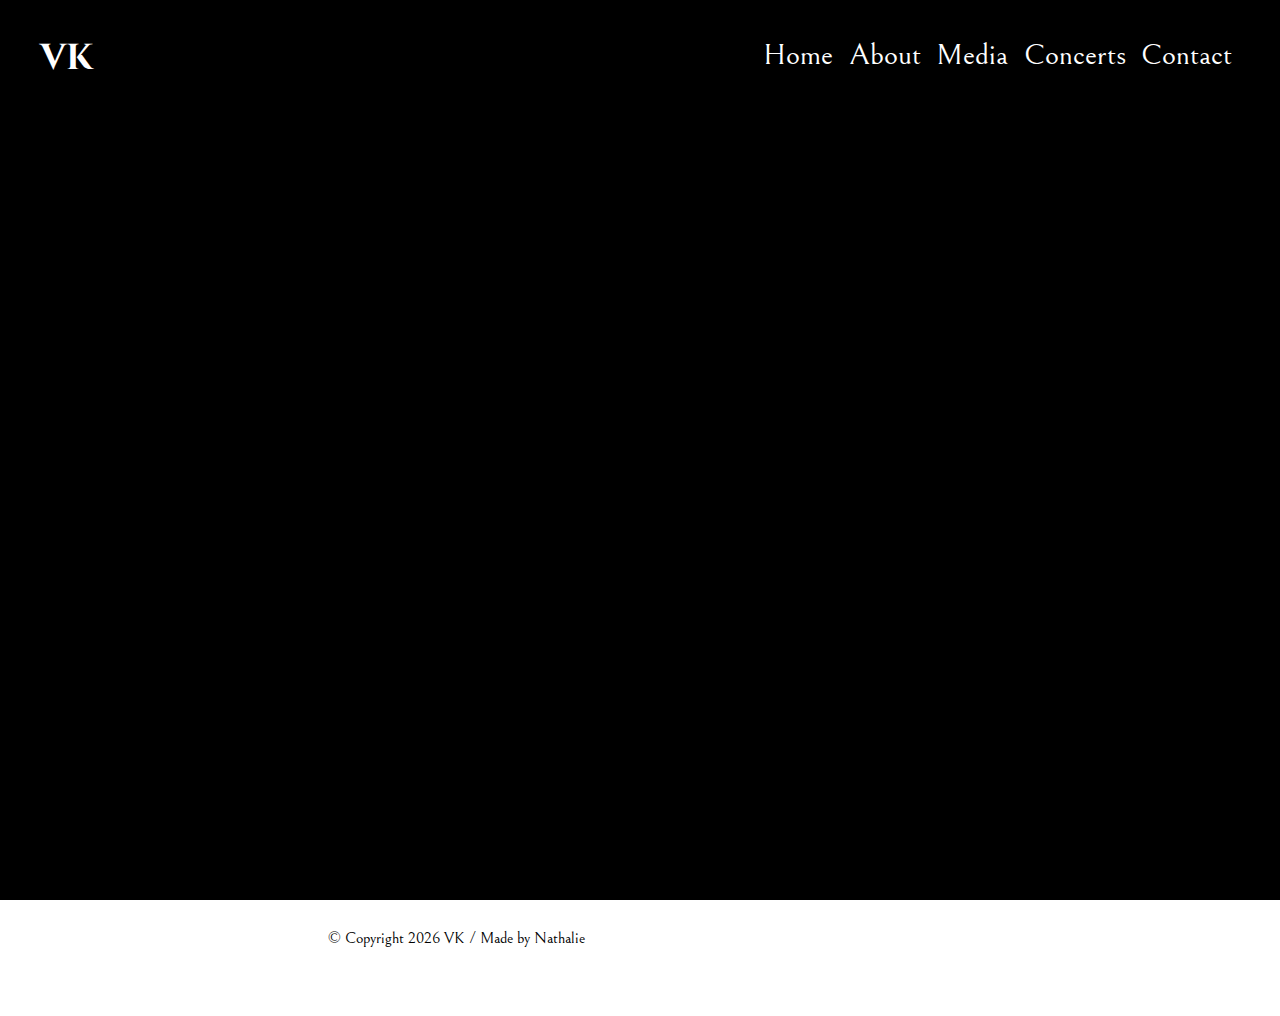
==== index.html @ 625d1861 "Initial commit" ====
<!DOCTYPE html>
<html lang="en">

<head>
  <meta charset="UTF-8">
  <meta http-equiv="X-UA-Compatible" content="IE=edge">
  <meta name="description" content="Personal website of a pianist Virna Kljaković.">
  <meta name="keywords" content="piano, pianist, Virna Kljaković, concerts, classic music, piano lessons">
  <meta name="author" content="Nathalie">
  <meta name="viewport" content="width=device-width, initial-scale=1.0">
  <title>Virna Kljaković - pianist - home</title>
  <link rel="stylesheet" href="https://use.fontawesome.com/releases/v5.15.4/css/all.css"
    integrity="sha384-DyZ88mC6Up2uqS4h/KRgHuoeGwBcD4Ng9SiP4dIRy0EXTlnuz47vAwmeGwVChigm" crossorigin="anonymous">
  <link rel="stylesheet" href="./style.css">
</head>

<body>
  <section class="hero">
    <header>
      <nav>
        <a class="a-white" href="./index.html">
          <div class="logo logo-white">VK</div>
        </a>
        <ul id="nav-list">
          <a class="a-white" href="./index.html"></a>
          <li class="li-white">Home</li>
          <a class="a-white" href="./about.html">
            <li class="li-white">About</li>
          </a>
          <a class="a-white" href="./media.html">
            <li class="li-white">Media</li>
          </a>
          <a class="a-white" href="./concerts.html">
            <li class="li-white">Concerts</li>
          </a>
          <a class="a-white" href="./contact.html">
            <li class="li-white">Contact</li>
          </a>
        </ul>
        <button class="hamburger" id="hamburger">
          <i class="fas fa-bars"></i>
        </button>
      </nav>
    </header>

    <div class="hero-area">
      <div class="hero-text">
        <h1>VIRNA KLJAKOVIĆ</h1>
        <h2>pianist</h2>
      </div>
    </div>
  </section>

  <footer>

    <div class="brands-and-copyright">

      <div class="brands">
        <a class="brand-youtube" target="_blank" href="https://www.youtube.com/channel/UCwtOBho50qxd8TePWZvfzww"><i
            class="fab fa-youtube"></i></a>
        <a class="brand-facebook" target="_blank" href="https://www.facebook.com/virna.kljakovic"><i
            class="fab fa-facebook brand-facebook"></i></a>
        <a class="brand-email" target="_blank" href="mailto:virna.kljakovic@gmail.com"><i
            class="far fa-envelope"></i></a>
      </div>

      <h3 class="copyright">© Copyright
        <span data-year></span> VK / Made by Nathalie
      </h3>
    </div>

  </footer>

  <script src="./js/scripts.js"></script>

</body>

</html>
---- style.css ----
@charset "UTF-8";
/* http://meyerweb.com/eric/tools/css/reset/ 
   v2.0 | 20110126
   License: none (public domain)
*/
@import url("https://fonts.googleapis.com/css2?family=Amiri:ital,wght@0,400;0,700;1,400;1,700&family=Bellefair&family=Cinzel:wght@400;700;900&family=Finger+Paint&display=swap");
html, body, div, span, applet, object, iframe,
h1, h2, h3, h4, h5, h6, p, blockquote, pre,
a, abbr, acronym, address, big, cite, code,
del, dfn, em, img, ins, kbd, q, s, samp,
small, strike, strong, sub, sup, tt, var,
b, u, i, center,
dl, dt, dd, ol, ul, li,
fieldset, form, label, legend,
table, caption, tbody, tfoot, thead, tr, th, td,
article, aside, canvas, details, embed,
figure, figcaption, footer, header, hgroup,
menu, nav, output, ruby, section, summary,
time, mark, audio, video {
  margin: 0;
  padding: 0;
  border: 0;
  font-size: 100%;
  font: inherit;
  vertical-align: baseline;
}

/* HTML5 display-role reset for older browsers */
article, aside, details, figcaption, figure,
footer, header, hgroup, menu, nav, section {
  display: block;
}

body {
  line-height: 1;
}

ol, ul {
  list-style: none;
}

blockquote, q {
  quotes: none;
}

blockquote:before, blockquote:after,
q:before, q:after {
  content: '';
  content: none;
}

table {
  border-collapse: collapse;
  border-spacing: 0;
}

*, *::before, *::after {
  -webkit-box-sizing: border-box;
          box-sizing: border-box;
  margin: 0;
  padding: 0;
}

@-webkit-keyframes header-animation {
  from {
    -webkit-transform: translateX(200px);
            transform: translateX(200px);
    opacity: 0;
  }
  to {
    -webkit-transform: translateX(0px);
            transform: translateX(0px);
    opacity: 1;
  }
}

@keyframes header-animation {
  from {
    -webkit-transform: translateX(200px);
            transform: translateX(200px);
    opacity: 0;
  }
  to {
    -webkit-transform: translateX(0px);
            transform: translateX(0px);
    opacity: 1;
  }
}

html {
  font-size: 16px;
  /* While em is relative to the font-size of its direct or nearest parent, rem is only relative to the html (root) font-size. 1 rem = 16px */
}

/* HOME page */
.hero {
  height: 100vh;
  width: auto;
  background-color: black;
  color: white;
  font-size: 2.5rem;
  background-image: url(./images/Home-image.jpg);
  background-repeat: no-repeat;
  background-position: 50% 0%;
  background-attachment: scroll;
  background-size: cover;
}

.logo {
  margin: 2.5rem;
  font-family: "Cinzel", serif;
  font-size: 2.25rem;
  font-weight: 700;
  cursor: pointer;
}

.logo-white:hover {
  color: black;
}

.hero-area {
  display: -webkit-box;
  display: -ms-flexbox;
  display: flex;
  -webkit-box-orient: vertical;
  -webkit-box-direction: normal;
      -ms-flex-direction: column;
          flex-direction: column;
  height: 100%;
  -webkit-box-pack: right;
      -ms-flex-pack: right;
          justify-content: right;
}

.hero-text {
  -webkit-animation: header-animation 1s ease-in-out 1.5s 1 normal forwards;
          animation: header-animation 1s ease-in-out 1.5s 1 normal forwards;
  opacity: 0;
  text-align: left;
  margin-left: 60%;
  margin-top: 13%;
  width: 30%;
  color: #dfd9d7;
  font-family: "Amiri", serif;
  font-weight: normal;
}

h1 {
  font-size: 4.3125rem;
  margin-bottom: 25px;
}

h2 {
  font-size: 2rem;
}

footer {
  margin-top: 30px;
  margin-bottom: 30px;
  background-color: white;
  width: 100%;
}

.brands {
  display: -webkit-box;
  display: -ms-flexbox;
  display: flex;
  -ms-flex-wrap: wrap;
      flex-wrap: wrap;
  -webkit-box-pack: center;
      -ms-flex-pack: center;
          justify-content: center;
  gap: 20px;
}

.brand-youtube, .brand-facebook, .brand-email {
  -ms-flex-item-align: center;
      -ms-grid-row-align: center;
      align-self: center;
  font-size: 2.25rem;
}

.brand-youtube:hover, .brand-facebook:hover, .brand-email:hover {
  -webkit-transition: ease-in-out 0.5s;
  transition: ease-in-out 0.5s;
  -webkit-transform: scale(1.2, 1.2);
          transform: scale(1.2, 1.2);
}

.brand-youtube:hover {
  color: #c4302b;
}

.brand-facebook:hover {
  color: #3b5998;
}

.brand-email:hover {
  color: #666564;
}

.brands-and-copyright {
  display: -webkit-box;
  display: -ms-flexbox;
  display: flex;
  -webkit-box-orient: horizontal;
  -webkit-box-direction: reverse;
      -ms-flex-flow: row-reverse wrap;
          flex-flow: row-reverse wrap;
  -webkit-box-pack: space-evenly;
      -ms-flex-pack: space-evenly;
          justify-content: space-evenly;
}

.copyright {
  -ms-flex-item-align: center;
      -ms-grid-row-align: center;
      align-self: center;
  font-family: 'Bellefair', serif;
  font-size: 1rem;
}

nav {
  display: -webkit-box;
  display: -ms-flexbox;
  display: flex;
  -webkit-box-pack: justify;
      -ms-flex-pack: justify;
          justify-content: space-between;
}

ul {
  display: -webkit-box;
  display: -ms-flexbox;
  display: flex;
  -ms-flex-wrap: nowrap;
      flex-wrap: nowrap;
  list-style-type: none;
  width: 500px;
  -ms-flex-pack: distribute;
      justify-content: space-around;
  font-size: 1.875rem;
  margin: 40px;
}

ul.show {
  display: block;
}

li {
  text-decoration: none;
  font-family: 'Bellefair', serif;
  cursor: pointer;
}

a {
  text-decoration: none;
  color: black;
}

.a-white {
  color: white;
}

.a-black:hover {
  color: grey;
}

.li-white:hover {
  color: black;
}

.hamburger {
  display: none;
}

.hamburger:focus {
  outline: 0;
}

/* ABOUT page */
.logo-black:hover {
  color: grey;
}

.hero-about {
  width: 100vw;
  height: auto;
  background-color: white;
  color: black;
  font-size: 2.5rem;
}

.about-section {
  display: -webkit-box;
  display: -ms-flexbox;
  display: flex;
  -webkit-box-orient: vertical;
  -webkit-box-direction: normal;
      -ms-flex-flow: column nowrap;
          flex-flow: column nowrap;
  -webkit-box-pack: center;
      -ms-flex-pack: center;
          justify-content: center;
  -webkit-box-align: center;
      -ms-flex-align: center;
          align-items: center;
  height: 100%;
  width: auto;
  margin: 0px 300px 0px 300px;
}

.about-image {
  max-width: 100%;
  height: auto;
  margin: 0px 0px 30px 0px;
  padding: 0px;
}

.about-text {
  line-height: 23.5px;
  text-align: justify;
  color: black;
}

.page-header-text {
  text-align: left;
  margin-bottom: 30px;
  font-family: "Bellefair", serif;
  font-size: 2.25rem;
  color: black;
}

.bio-text {
  font-family: "Times New Roman", Times, serif;
  font-style: normal;
  font-size: 1.1875rem;
}

#slider {
  position: relative;
  width: 40%;
  height: 30vw;
  margin: 50px auto;
  -webkit-perspective: 1400px;
          perspective: 1400px;
  -webkit-transform-style: preserve-3d;
          transform-style: preserve-3d;
}

input[type=radio] {
  display: inline;
  position: relative;
  top: -10%;
  left: 40%;
  width: 18px;
  height: 18px;
  margin: 0 15px 0 0;
  opacity: 0.4;
  -webkit-transform: translateX(-83px);
          transform: translateX(-83px);
  cursor: pointer;
  padding-bottom: 50px;
}

input[type=radio]:checked {
  opacity: 1;
}

#slider label {
  position: absolute;
  width: 100%;
  height: 100%;
  left: 0;
  top: 0;
  cursor: pointer;
  display: -webkit-box;
  display: -ms-flexbox;
  display: flex;
  -webkit-box-align: center;
      -ms-flex-align: center;
          align-items: center;
  -webkit-box-pack: center;
      -ms-flex-pack: center;
          justify-content: center;
  -webkit-transition: -webkit-transform 400ms ease;
  transition: -webkit-transform 400ms ease;
  transition: transform 400ms ease;
  transition: transform 400ms ease, -webkit-transform 400ms ease;
}

iframe {
  width: 75%;
  height: 70%;
  border-radius: 5px;
}

#slide1 {
  background: #dfd9d7;
  border-radius: 5px;
}

#slide2 {
  background: #19397c;
  border-radius: 5px;
}

#slide3 {
  background: #dfd9d7;
  border-radius: 5px;
}

#slide4 {
  background: #19397c;
  border-radius: 5px;
}

#slide5 {
  background: #dfd9d7;
  border-radius: 5px;
}

#slide6 {
  background: #19397c;
  border-radius: 5px;
}

#slide7 {
  background: #dfd9d7;
  border-radius: 5px;
}

#slide8 {
  background: #19397c;
  border-radius: 5px;
}

/* Slider Functionality */
/* Next Slide */
#s1:checked ~ #slide2, #s2:checked ~ #slide3, #s3:checked ~ #slide4, #s4:checked ~ #slide5, #s5:checked ~ #slide6, #s6:checked ~ #slide7, #s7:checked ~ #slide8, #s8:checked ~ #slide1 {
  -webkit-box-shadow: 0 6px 10px rgba(0, 0, 0, 0.3), 0 2px 2px rgba(0, 0, 0, 0.2);
          box-shadow: 0 6px 10px rgba(0, 0, 0, 0.3), 0 2px 2px rgba(0, 0, 0, 0.2);
  -webkit-transform: translate3d(15%, 0, -100px);
          transform: translate3d(15%, 0, -100px);
}

/* Next to Next Slide */
#s1:checked ~ #slide3, #s2:checked ~ #slide4, #s3:checked ~ #slide5, #s4:checked ~ #slide6, #s5:checked ~ #slide7, #s6:checked ~ #slide8, #s7:checked ~ #slide1, #s8:checked ~ #slide2 {
  -webkit-box-shadow: 0 1px 4px rgba(0, 0, 0, 0.4);
          box-shadow: 0 1px 4px rgba(0, 0, 0, 0.4);
  -webkit-transform: translate3d(30%, 0, -250px);
          transform: translate3d(30%, 0, -250px);
}

/* Next to Next to Next Slide */
#s1:checked ~ #slide4, #s2:checked ~ #slide5, #s3:checked ~ #slide6, #s4:checked ~ #slide7, #s5:checked ~ #slide8, #s6:checked ~ #slide1, #s7:checked ~ #slide2, #s8:checked ~ #slide3 {
  -webkit-box-shadow: 0 1px 4px rgba(0, 0, 0, 0.4);
          box-shadow: 0 1px 4px rgba(0, 0, 0, 0.4);
  -webkit-transform: translate3d(45%, 0, -400px);
          transform: translate3d(45%, 0, -400px);
}

/* Next to Next to Next to Next Slide */
#s1:checked ~ #slide5, #s2:checked ~ #slide6, #s3:checked ~ #slide7, #s4:checked ~ #slide8, #s5:checked ~ #slide1, #s6:checked ~ #slide2, #s7:checked ~ #slide3, #s8:checked ~ #slide4 {
  -webkit-box-shadow: 0 1px 4px rgba(0, 0, 0, 0.4);
          box-shadow: 0 1px 4px rgba(0, 0, 0, 0.4);
  -webkit-transform: translate3d(60%, 0, -750px);
          transform: translate3d(60%, 0, -750px);
  /* hidden; if not we would have 4 on one side instead of 3 */
}

/* Active Slide */
#s1:checked ~ #slide1, #s2:checked ~ #slide2, #s3:checked ~ #slide3, #s4:checked ~ #slide4, #s5:checked ~ #slide5, #s6:checked ~ #slide6, #s7:checked ~ #slide7, #s8:checked ~ #slide8 {
  -webkit-box-shadow: 0 13px 26px rgba(0, 0, 0, 0.3), 0 12px 6px rgba(0, 0, 0, 0.2);
          box-shadow: 0 13px 26px rgba(0, 0, 0, 0.3), 0 12px 6px rgba(0, 0, 0, 0.2);
  -webkit-transform: translate3d(0%, 0, 0px);
          transform: translate3d(0%, 0, 0px);
}

/* Previous to Previous to Previous to Previous Slide - if additions */
/* #s1:checked ~ #slide5, #s2:checked ~ #slide6, #s3:checked ~ #slide7, #s4:checked ~ #slide8, #s5:checked ~ #slide1, #s6:checked ~ #slide2, #s7:checked ~ #slide3, #s8:checked ~ #slide4  {
  box-shadow: 0 1px 4px rgba(0,0,0, 0.4);
  transform: translate3d(-60%, 0, -550px);
} */
/* Previous to Previous to Previous Slide */
#s1:checked ~ #slide6, #s2:checked ~ #slide7, #s3:checked ~ #slide8, #s4:checked ~ #slide1, #s5:checked ~ #slide2, #s6:checked ~ #slide3, #s7:checked ~ #slide4, #s8:checked ~ #slide5 {
  -webkit-box-shadow: 0 2px 4px rgba(0, 0, 0, 0.4);
          box-shadow: 0 2px 4px rgba(0, 0, 0, 0.4);
  -webkit-transform: translate3d(-45%, 0, -400px);
          transform: translate3d(-45%, 0, -400px);
}

/* Previous to Previous Slide */
#s1:checked ~ #slide7, #s2:checked ~ #slide8, #s3:checked ~ #slide1, #s4:checked ~ #slide2, #s5:checked ~ #slide3, #s6:checked ~ #slide4, #s7:checked ~ #slide5, #s8:checked ~ #slide6 {
  -webkit-box-shadow: 0 1px 4px rgba(0, 0, 0, 0.4);
          box-shadow: 0 1px 4px rgba(0, 0, 0, 0.4);
  -webkit-transform: translate3d(-30%, 0, -250px);
          transform: translate3d(-30%, 0, -250px);
}

/* Previous Slide */
#s1:checked ~ #slide8, #s2:checked ~ #slide1, #s3:checked ~ #slide2, #s4:checked ~ #slide3, #s5:checked ~ #slide4, #s6:checked ~ #slide5, #s7:checked ~ #slide6, #s8:checked ~ #slide7 {
  -webkit-box-shadow: 0 6px 10px rgba(0, 0, 0, 0.3), 0 2px 2px rgba(0, 0, 0, 0.2);
          box-shadow: 0 6px 10px rgba(0, 0, 0, 0.3), 0 2px 2px rgba(0, 0, 0, 0.2);
  -webkit-transform: translate3d(-15%, 0, -100px);
          transform: translate3d(-15%, 0, -100px);
}

/* CONCERTS page */
.hero-concerts {
  height: 100%;
  width: auto;
  background-image: url(./images/About-image-2.jpg);
  background-repeat: no-repeat;
  background-position: 50% 50%;
  background-attachment: scroll;
  background-size: cover;
  background-color: black;
  color: white;
}

.concerts-section {
  padding-left: 40px;
  padding-right: 60px;
}

.upcoming-concerts-header {
  text-align: left;
  font-family: "Bellefair", serif;
  font-size: 2rem;
  color: white;
  text-align: right;
}

.concerts-container {
  display: -webkit-box;
  display: -ms-flexbox;
  display: flex;
  -webkit-box-orient: vertical;
  -webkit-box-direction: normal;
      -ms-flex-flow: column wrap;
          flex-flow: column wrap;
  -webkit-box-pack: end;
      -ms-flex-pack: end;
          justify-content: flex-end;
  -webkit-box-align: end;
      -ms-flex-align: end;
          align-items: flex-end;
  text-align: left;
}

.upcoming-concerts-text {
  font-family: "Times New Roman", Times, serif;
  padding-top: 15px;
  padding-bottom: 15px;
  font-size: 1.1875rem;
  font-weight: bold;
  line-height: 1.52625rem;
  text-align: right;
}

.info-button {
  font-family: "Times New Roman", Times, serif;
  font-size: 1rem;
  font-weight: bold;
  margin-top: 15px;
  padding: 10px;
  background-color: transparent;
  color: #dfd9d7;
  border: 3px solid #dfd9d7;
  cursor: pointer;
  width: 100%;
  color: white;
  border-color: #f5a98b;
}

.info-button:hover {
  background-color: transparent;
  color: #19397c;
  color: #f5a98b;
  border-color: white;
}

/* CONTACT page */
.hero-contact {
  height: 100%;
  width: auto;
  background-image: url(./images/Contact-image.jpg);
  background-repeat: no-repeat;
  background-position: center center;
  background-attachment: scroll;
  background-size: cover;
  background-color: black;
  color: white;
}

.contact-section {
  font-family: "Times New Roman", Times, serif;
  padding-left: 80px;
  padding-right: 80px;
}

.contact-area {
  font-size: 1.1875rem;
  font-weight: bold;
  display: -webkit-box;
  display: -ms-flexbox;
  display: flex;
  -webkit-box-orient: vertical;
  -webkit-box-direction: normal;
      -ms-flex-direction: column;
          flex-direction: column;
  -ms-flex-wrap: nowrap;
      flex-wrap: nowrap;
  -webkit-box-pack: end;
      -ms-flex-pack: end;
          justify-content: flex-end;
  -webkit-box-align: end;
      -ms-flex-align: end;
          align-items: flex-end;
  padding-bottom: 5%;
  padding-right: 20%;
}

.contact-header {
  margin-bottom: 40px;
  color: #dfd9d7;
}

input {
  margin: 15px 0px 30px 0px;
  width: 300px;
  display: block;
  /* Bring each text input onto a new line */
  padding: 10px 10px 0px 0px;
  border-bottom: 3px solid #dfd9d7;
  background-color: transparent;
  border-top: 0;
  border-left: 0;
  border-right: 0;
  color: #dfd9d7;
  outline: none;
  cursor: pointer;
  font-weight: bold;
}

input:focus {
  border-bottom: 3px solid #dfd9d7;
  color: #dfd9d7;
}

input:-webkit-autofill,
input:-webkit-autofill:focus {
  -webkit-transition: background-color 600000s 0s, color 600000s 0s;
  transition: background-color 600000s 0s, color 600000s 0s;
}

.input-field.input-field--material {
  position: relative;
  padding-bottom: 10px;
}

.input-field.input-field--material label {
  position: absolute;
  top: 0;
  left: 0;
  bottom: 5;
  -webkit-transform: translateY(50%);
          transform: translateY(50%);
  color: #dfd9d7;
  -webkit-transition: font-size 0.3s ease, -webkit-transform 0.3s ease;
  transition: font-size 0.3s ease, -webkit-transform 0.3s ease;
  transition: font-size 0.3s ease, transform 0.3s ease;
  transition: font-size 0.3s ease, transform 0.3s ease, -webkit-transform 0.3s ease;
}

.input-field.input-field--material input {
  display: block;
  width: 90%;
  border-bottom: 3px solid #dfd9d7;
}

.input-field.input-field--material input::-webkit-input-placeholder {
  opacity: 0;
}

.input-field.input-field--material input:-ms-input-placeholder {
  opacity: 0;
}

.input-field.input-field--material input::-ms-input-placeholder {
  opacity: 0;
}

.input-field.input-field--material input::placeholder {
  opacity: 0;
}

.input-field.input-field--material textarea::-webkit-input-placeholder {
  opacity: 0;
}

.input-field.input-field--material textarea:-ms-input-placeholder {
  opacity: 0;
}

.input-field.input-field--material textarea::-ms-input-placeholder {
  opacity: 0;
}

.input-field.input-field--material textarea::placeholder {
  opacity: 0;
}

.input-field.input-field--material input:focus {
  border-color: #19397c;
}

.input-field.input-field--material textarea:focus {
  border-color: #19397c;
}

.input-field.input-field--material input:focus + label,
.input-field.input-field--material input:not(:placeholder-shown) + label {
  font-size: 1rem;
  -webkit-transform: translateY(-100%);
          transform: translateY(-100%);
  color: #19397c;
}

.input-field.input-field--material textarea:focus + label,
.input-field.input-field--material textarea:not(:placeholder-shown) + label {
  font-size: 1rem;
  -webkit-transform: translateY(-100%);
          transform: translateY(-100%);
  color: #19397c;
}

textarea {
  width: 90%;
  height: 15%;
  resize: vertical;
  display: block;
  /* Bring each text input onto a new line */
  padding: 10px 10px 0px 0px;
  border-bottom: 3px solid #dfd9d7;
  background-color: transparent;
  border-top: 0;
  border-left: 0;
  border-right: 0;
  color: #dfd9d7;
  outline: none;
  cursor: pointer;
  font-weight: bold;
}

textarea:focus {
  border-bottom: 3px solid #dfd9d7;
  color: #dfd9d7;
}

input, textarea {
  font-family: inherit;
  font-size: inherit;
}

.contact-button {
  font-family: "Times New Roman", Times, serif;
  font-size: 1rem;
  font-weight: bold;
  margin-top: 15px;
  padding: 10px;
  background-color: transparent;
  color: #dfd9d7;
  border: 3px solid #dfd9d7;
  cursor: pointer;
  width: 50%;
}

.contact-button:hover {
  background-color: transparent;
  color: #19397c;
}

/* media guery */
@media screen and (max-width: 688px) {
  /* vidjeti još za width da funkcionira i kad se mob okrene */
  .hero {
    height: 100%;
    width: auto;
    background-repeat: no-repeat;
    background-position: top center;
    background-attachment: scroll;
    background-size: cover;
  }
  .hero-area {
    height: 400px;
  }
  .hero-text {
    margin-left: 60%;
    margin-top: 22%;
  }
  h1 {
    font-size: 23px;
    margin-bottom: 0px;
  }
  h2 {
    font-size: 18px;
  }
  .logo {
    margin: 20px;
    font-size: 26px;
  }
  .about-section {
    -ms-flex-wrap: wrap;
        flex-wrap: wrap;
    margin: 0px 30px 0px 30px;
  }
  ul {
    display: none;
    margin: 0px;
    margin-top: 20px;
    margin-bottom: 20px;
    font-size: 22px;
  }
  ul.show {
    display: block;
  }
  nav ul li {
    display: -webkit-box;
    display: -ms-flexbox;
    display: flex;
    -webkit-box-orient: vertical;
    -webkit-box-direction: normal;
        -ms-flex-direction: column;
            flex-direction: column;
    -webkit-box-align: baseline;
        -ms-flex-align: baseline;
            align-items: baseline;
    margin-left: 60%;
  }
  .centered-li {
    margin-left: 37%;
  }
  footer {
    margin: 30px 50px 30px 50px;
    width: auto;
  }
  .brands-and-copyright {
    display: -webkit-box;
    display: -ms-flexbox;
    display: flex;
    -webkit-box-orient: vertical;
    -webkit-box-direction: normal;
        -ms-flex-flow: column wrap;
            flex-flow: column wrap;
    -webkit-box-pack: center;
        -ms-flex-pack: center;
            justify-content: center;
    -webkit-box-align: center;
        -ms-flex-align: center;
            align-items: center;
  }
  .brands {
    -webkit-box-orient: vertical;
    -webkit-box-direction: normal;
        -ms-flex-flow: column wrap;
            flex-flow: column wrap;
    -webkit-box-align: center;
        -ms-flex-align: center;
            align-items: center;
  }
  .copyright {
    font-size: 14px;
    margin-top: 30px;
    text-align: center;
  }
  .hamburger {
    display: block;
    border: 0;
    background-color: transparent;
    color: white;
    font-size: 30px;
    margin: 20px;
    -ms-flex-item-align: start;
        align-self: flex-start;
  }
  .hamburger:hover {
    color: black;
  }
  .black {
    color: black;
  }
  .black:hover {
    color: grey;
  }
  .about-image {
    margin: 0px 0px 30px 0px;
    max-width: 70%;
    height: auto;
  }
  .about-text {
    line-height: 23.5px;
    text-align: justify;
    padding: 0px 50px 0px 50px;
  }
  .page-header-text {
    margin-top: 30px;
    margin-bottom: 30px;
    font-size: 21px;
  }
  .bio-text {
    font-size: 14px;
  }
  #slider {
    width: 50%;
    height: 35vw;
    margin: 100px auto;
  }
  input[type=radio] {
    top: -20%;
    left: 55%;
    width: 12px;
    height: 12px;
    margin: 0 3px 0 0;
  }
  #slider label {
    width: 100%;
    height: 100%;
  }
  iframe {
    width: 85%;
    height: 80%;
  }
  .hero-concerts {
    background-position: 40% 50%;
  }
  .concerts-section {
    padding-right: 20px;
  }
  .upcoming-concerts-header {
    text-align: right;
    font-size: 21px;
  }
  .upcoming-concerts-text {
    text-align: right;
    font-size: 14px;
    line-height: 24px;
  }
  .hero-contact {
    background-position: 35% 10%;
  }
  .contact-section {
    padding-left: 20px;
    padding-right: 20px;
  }
  .contact-area {
    padding-right: 0%;
  }
  label p {
    font-size: 14px;
  }
  form {
    padding-left: 5%;
    width: 70%;
  }
  .contact-button {
    width: 70%;
  }
}

/* tablets */
@media only screen and (max-width: 992px) and (min-width: 689px) {
  body {
    background-color: red;
  }
  .hero {
    background-position: 90% 50%;
  }
  .hero-text {
    margin-left: 60%;
    margin-top: 25%;
  }
  h1 {
    font-size: 38px;
  }
  h2 {
    font-size: 24px;
  }
  .logo {
    margin: 20px;
    font-size: 30px;
  }
  .about-section {
    -ms-flex-wrap: wrap;
        flex-wrap: wrap;
    margin: 0px 30px 0px 30px;
  }
  ul {
    width: 450px;
    font-size: 28px;
    margin: 20px;
  }
  /* ul {
  display: none;
  margin: 0px;
  margin-top: 20px;
  margin-bottom: 20px;
  font-size: 24px;
} */
  /* ul.show {
  display: block;
}

nav ul li {
  display: flex;
  flex-direction: column;
  align-items: baseline;
  margin-left: 60%;
}

.centered-li {
  margin-left: 37%;
}


.hamburger {
  display: block;
  border: 0;
  background-color: transparent;
  color: white;
  font-size: 34px;
  margin: 20px;
  align-self: flex-start;
}

.hamburger:hover {
  color: black;
}  */
  .black {
    color: black;
  }
  .black:hover {
    color: grey;
  }
  .about-image {
    margin: 0px 0px 30px 0px;
    max-width: 70%;
    height: auto;
  }
  .about-text {
    line-height: 23.5px;
    text-align: justify;
    padding: 0px 90px 0px 90px;
  }
  .page-header-text {
    margin-top: 30px;
    margin-bottom: 30px;
    font-size: 24px;
  }
  .bio-text {
    font-size: 18px;
  }
  #slider {
    width: 60%;
    height: 45vw;
    margin: 50px auto;
  }
  #slider label {
    width: 90%;
    height: 90%;
  }
  iframe {
    width: 75%;
    height: 70%;
  }
  input[type=radio] {
    top: -10%;
    left: 40%;
    width: 16px;
    height: 16px;
    margin: 0 8px 0 0;
  }
  iframe {
    width: 70%;
    height: 60%;
  }
  .concerts-section {
    height: 100%;
    background-position: 25% 10%;
    padding-left: 20px;
    padding-right: 40px;
  }
  .upcoming-concerts-header {
    text-align: right;
    font-size: 24px;
  }
  .upcoming-concerts-text {
    text-align: right;
    font-size: 18px;
    line-height: 24px;
  }
  .contact-section {
    height: 100%;
  }
  .contact-area {
    -webkit-box-orient: horizontal;
    -webkit-box-direction: normal;
        -ms-flex-direction: row;
            flex-direction: row;
    -ms-flex-wrap: wrap;
        flex-wrap: wrap;
    -webkit-box-pack: center;
        -ms-flex-pack: center;
            justify-content: center;
    -webkit-box-align: center;
        -ms-flex-align: center;
            align-items: center;
    padding: 30px;
  }
  .contact-area {
    -webkit-box-orient: horizontal;
    -webkit-box-direction: normal;
        -ms-flex-direction: row;
            flex-direction: row;
    -ms-flex-wrap: wrap;
        flex-wrap: wrap;
    -webkit-box-pack: end;
        -ms-flex-pack: end;
            justify-content: flex-end;
    -webkit-box-align: center;
        -ms-flex-align: center;
            align-items: center;
    padding: 30px;
  }
}

/* laptops - initial css */
@media only screen and (max-width: 1312px) and (min-width: 993px) {
  body {
    background-color: white;
  }
}

/* wide screen */
@media only screen and (min-width: 1313px) {
  ul {
    width: 600px;
    font-size: 34px;
  }
  .about-section {
    margin: 0px 400px 0px 400px;
  }
  .about-image {
    max-width: 100%;
    height: auto;
    margin: 0px 0px 30px 0px;
    padding: 0px;
  }
  .concerts-section {
    padding-right: 100px;
  }
  form {
    padding: 30px;
  }
}
/*# sourceMappingURL=style.css.map */
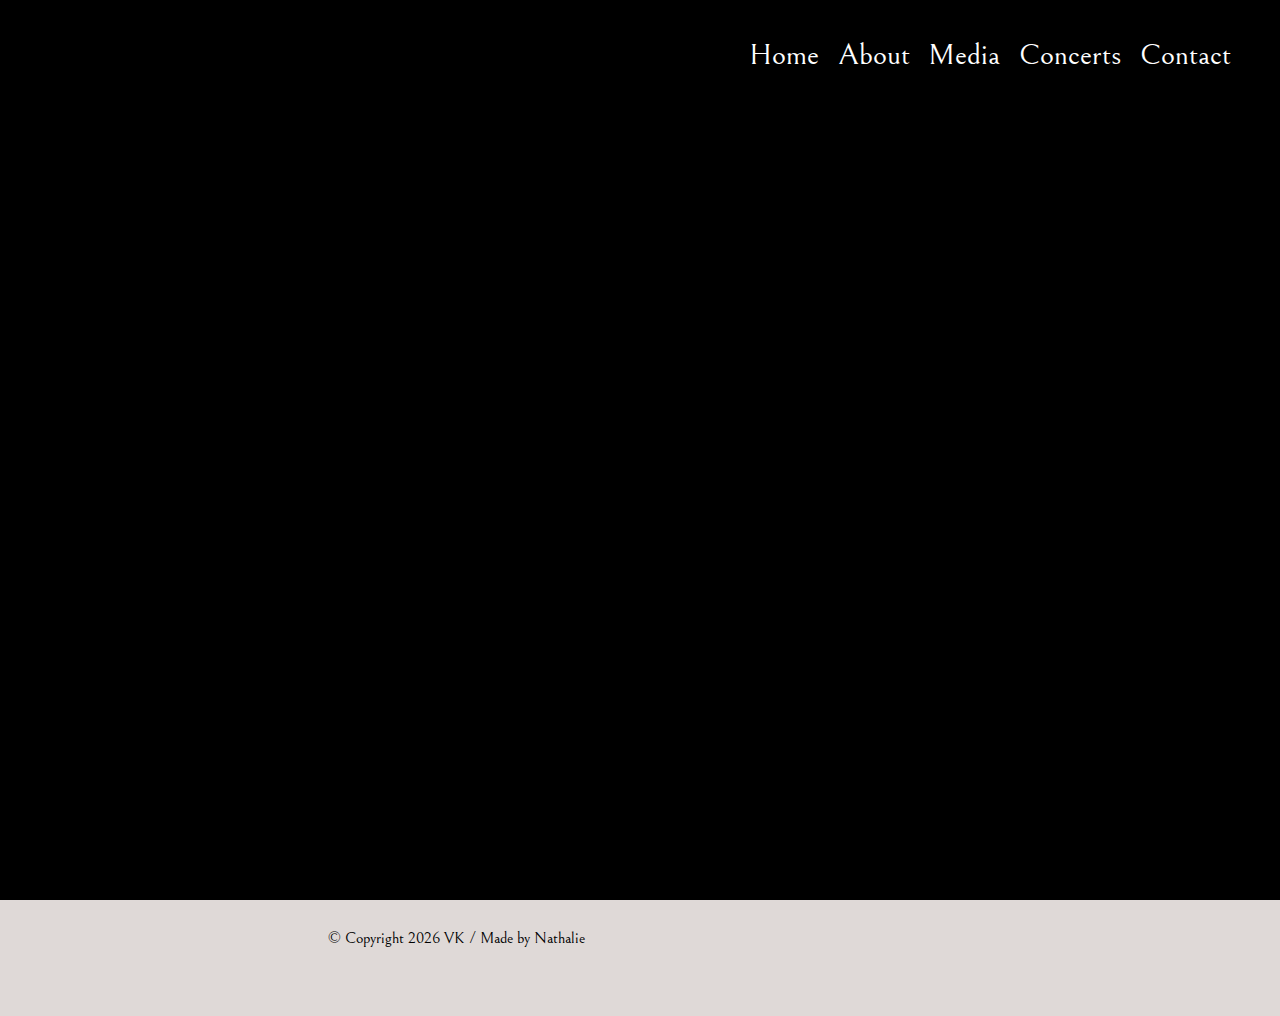
==== commit 2e9f15e2: "Major updates" ====
--- a/index.html
+++ b/index.html
@@ -22,20 +22,11 @@
           <div class="logo logo-white">VK</div>
         </a>
         <ul id="nav-list">
-          <a class="a-white" href="./index.html"></a>
-          <li class="li-white">Home</li>
-          <a class="a-white" href="./about.html">
-            <li class="li-white">About</li>
-          </a>
-          <a class="a-white" href="./media.html">
-            <li class="li-white">Media</li>
-          </a>
-          <a class="a-white" href="./concerts.html">
-            <li class="li-white">Concerts</li>
-          </a>
-          <a class="a-white" href="./contact.html">
-            <li class="li-white">Contact</li>
-          </a>
+          <li><a class="a-white" href="./index.html">Home</a></li>
+          <li><a class="a-white" href="./about.html">About</a></li>
+          <li><a class="a-white" href="./media.html">Media</a></li>
+          <li><a class="a-white" href="./concerts.html">Concerts</a></li>
+          <li><a class="a-white" href="./contact.html">Contact</a></li>
         </ul>
         <button class="hamburger" id="hamburger">
           <i class="fas fa-bars"></i>
--- a/style.css
+++ b/style.css
@@ -1,4 +1,3 @@
-@charset "UTF-8";
 /* http://meyerweb.com/eric/tools/css/reset/ 
    v2.0 | 20110126
    License: none (public domain)
@@ -92,6 +91,10 @@
   /* While em is relative to the font-size of its direct or nearest parent, rem is only relative to the html (root) font-size. 1 rem = 16px */
 }
 
+body {
+  background-color: #dfd9d7;
+}
+
 /* HOME page */
 .hero {
   height: 100vh;
@@ -100,14 +103,14 @@
   color: white;
   font-size: 2.5rem;
   background-image: url(./images/Home-image.jpg);
+  background-position: 50% 0%;
   background-repeat: no-repeat;
-  background-position: 50% 0%;
   background-attachment: scroll;
   background-size: cover;
 }
 
 .logo {
-  margin: 2.5rem;
+  margin: 40px;
   font-family: "Cinzel", serif;
   font-size: 2.25rem;
   font-weight: 700;
@@ -154,72 +157,6 @@
   font-size: 2rem;
 }
 
-footer {
-  margin-top: 30px;
-  margin-bottom: 30px;
-  background-color: white;
-  width: 100%;
-}
-
-.brands {
-  display: -webkit-box;
-  display: -ms-flexbox;
-  display: flex;
-  -ms-flex-wrap: wrap;
-      flex-wrap: wrap;
-  -webkit-box-pack: center;
-      -ms-flex-pack: center;
-          justify-content: center;
-  gap: 20px;
-}
-
-.brand-youtube, .brand-facebook, .brand-email {
-  -ms-flex-item-align: center;
-      -ms-grid-row-align: center;
-      align-self: center;
-  font-size: 2.25rem;
-}
-
-.brand-youtube:hover, .brand-facebook:hover, .brand-email:hover {
-  -webkit-transition: ease-in-out 0.5s;
-  transition: ease-in-out 0.5s;
-  -webkit-transform: scale(1.2, 1.2);
-          transform: scale(1.2, 1.2);
-}
-
-.brand-youtube:hover {
-  color: #c4302b;
-}
-
-.brand-facebook:hover {
-  color: #3b5998;
-}
-
-.brand-email:hover {
-  color: #666564;
-}
-
-.brands-and-copyright {
-  display: -webkit-box;
-  display: -ms-flexbox;
-  display: flex;
-  -webkit-box-orient: horizontal;
-  -webkit-box-direction: reverse;
-      -ms-flex-flow: row-reverse wrap;
-          flex-flow: row-reverse wrap;
-  -webkit-box-pack: space-evenly;
-      -ms-flex-pack: space-evenly;
-          justify-content: space-evenly;
-}
-
-.copyright {
-  -ms-flex-item-align: center;
-      -ms-grid-row-align: center;
-      align-self: center;
-  font-family: 'Bellefair', serif;
-  font-size: 1rem;
-}
-
 nav {
   display: -webkit-box;
   display: -ms-flexbox;
@@ -263,10 +200,10 @@
 }
 
 .a-black:hover {
-  color: grey;
-}
-
-.li-white:hover {
+  color: #f5a98b;
+}
+
+.a-white:hover {
   color: black;
 }
 
@@ -278,17 +215,90 @@
   outline: 0;
 }
 
+footer {
+  margin-top: 30px;
+  margin-bottom: 30px;
+  background-color: #dfd9d7;
+  width: 100%;
+}
+
+.brands {
+  display: -webkit-box;
+  display: -ms-flexbox;
+  display: flex;
+  -ms-flex-wrap: wrap;
+      flex-wrap: wrap;
+  -webkit-box-pack: center;
+      -ms-flex-pack: center;
+          justify-content: center;
+  gap: 20px;
+}
+
+.brand-youtube, .brand-facebook, .brand-email {
+  -ms-flex-item-align: center;
+      -ms-grid-row-align: center;
+      align-self: center;
+  font-size: 2.25rem;
+}
+
+.brand-youtube:hover, .brand-facebook:hover, .brand-email:hover {
+  -webkit-transition: ease-in-out 0.5s;
+  transition: ease-in-out 0.5s;
+  -webkit-transform: scale(1.2, 1.2);
+          transform: scale(1.2, 1.2);
+}
+
+.brand-youtube:hover {
+  color: #c4302b;
+}
+
+.brand-facebook:hover {
+  color: #3b5998;
+}
+
+.brand-email:hover {
+  color: #666564;
+}
+
+.brands-and-copyright {
+  display: -webkit-box;
+  display: -ms-flexbox;
+  display: flex;
+  -webkit-box-orient: horizontal;
+  -webkit-box-direction: reverse;
+      -ms-flex-flow: row-reverse wrap;
+          flex-flow: row-reverse wrap;
+  -webkit-box-pack: space-evenly;
+      -ms-flex-pack: space-evenly;
+          justify-content: space-evenly;
+}
+
+.copyright {
+  -ms-flex-item-align: center;
+      -ms-grid-row-align: center;
+      align-self: center;
+  font-family: 'Bellefair', serif;
+  font-size: 1rem;
+}
+
 /* ABOUT page */
 .logo-black:hover {
-  color: grey;
+  color: #f5a98b;
 }
 
 .hero-about {
-  width: 100vw;
-  height: auto;
+  height: 100%;
+  width: auto;
+  background-color: black;
+  color: white;
+  font-size: 2.5rem;
+  background-image: url(./images/pexels-ksenia-chernaya-5691697.jpg);
   background-color: white;
-  color: black;
-  font-size: 2.5rem;
+  background-position: 50% 0%;
+  background-repeat: no-repeat;
+  background-attachment: scroll;
+  background-size: cover;
+  padding-bottom: 20px;
 }
 
 .about-section {
@@ -314,11 +324,11 @@
   max-width: 100%;
   height: auto;
   margin: 0px 0px 30px 0px;
-  padding: 0px;
+  padding: 0px 30px 0px 30px;
 }
 
 .about-text {
-  line-height: 23.5px;
+  line-height: 1.46875rem;
   text-align: justify;
   color: black;
 }
@@ -337,173 +347,18 @@
   font-size: 1.1875rem;
 }
 
-#slider {
-  position: relative;
-  width: 40%;
-  height: 30vw;
-  margin: 50px auto;
-  -webkit-perspective: 1400px;
-          perspective: 1400px;
-  -webkit-transform-style: preserve-3d;
-          transform-style: preserve-3d;
-}
-
-input[type=radio] {
-  display: inline;
-  position: relative;
-  top: -10%;
-  left: 40%;
-  width: 18px;
-  height: 18px;
-  margin: 0 15px 0 0;
-  opacity: 0.4;
-  -webkit-transform: translateX(-83px);
-          transform: translateX(-83px);
-  cursor: pointer;
-  padding-bottom: 50px;
-}
-
-input[type=radio]:checked {
-  opacity: 1;
-}
-
-#slider label {
-  position: absolute;
-  width: 100%;
-  height: 100%;
-  left: 0;
-  top: 0;
-  cursor: pointer;
-  display: -webkit-box;
-  display: -ms-flexbox;
-  display: flex;
-  -webkit-box-align: center;
-      -ms-flex-align: center;
-          align-items: center;
-  -webkit-box-pack: center;
-      -ms-flex-pack: center;
-          justify-content: center;
-  -webkit-transition: -webkit-transform 400ms ease;
-  transition: -webkit-transform 400ms ease;
-  transition: transform 400ms ease;
-  transition: transform 400ms ease, -webkit-transform 400ms ease;
-}
-
-iframe {
-  width: 75%;
-  height: 70%;
-  border-radius: 5px;
-}
-
-#slide1 {
-  background: #dfd9d7;
-  border-radius: 5px;
-}
-
-#slide2 {
-  background: #19397c;
-  border-radius: 5px;
-}
-
-#slide3 {
-  background: #dfd9d7;
-  border-radius: 5px;
-}
-
-#slide4 {
-  background: #19397c;
-  border-radius: 5px;
-}
-
-#slide5 {
-  background: #dfd9d7;
-  border-radius: 5px;
-}
-
-#slide6 {
-  background: #19397c;
-  border-radius: 5px;
-}
-
-#slide7 {
-  background: #dfd9d7;
-  border-radius: 5px;
-}
-
-#slide8 {
-  background: #19397c;
-  border-radius: 5px;
-}
-
-/* Slider Functionality */
-/* Next Slide */
-#s1:checked ~ #slide2, #s2:checked ~ #slide3, #s3:checked ~ #slide4, #s4:checked ~ #slide5, #s5:checked ~ #slide6, #s6:checked ~ #slide7, #s7:checked ~ #slide8, #s8:checked ~ #slide1 {
-  -webkit-box-shadow: 0 6px 10px rgba(0, 0, 0, 0.3), 0 2px 2px rgba(0, 0, 0, 0.2);
-          box-shadow: 0 6px 10px rgba(0, 0, 0, 0.3), 0 2px 2px rgba(0, 0, 0, 0.2);
-  -webkit-transform: translate3d(15%, 0, -100px);
-          transform: translate3d(15%, 0, -100px);
-}
-
-/* Next to Next Slide */
-#s1:checked ~ #slide3, #s2:checked ~ #slide4, #s3:checked ~ #slide5, #s4:checked ~ #slide6, #s5:checked ~ #slide7, #s6:checked ~ #slide8, #s7:checked ~ #slide1, #s8:checked ~ #slide2 {
-  -webkit-box-shadow: 0 1px 4px rgba(0, 0, 0, 0.4);
-          box-shadow: 0 1px 4px rgba(0, 0, 0, 0.4);
-  -webkit-transform: translate3d(30%, 0, -250px);
-          transform: translate3d(30%, 0, -250px);
-}
-
-/* Next to Next to Next Slide */
-#s1:checked ~ #slide4, #s2:checked ~ #slide5, #s3:checked ~ #slide6, #s4:checked ~ #slide7, #s5:checked ~ #slide8, #s6:checked ~ #slide1, #s7:checked ~ #slide2, #s8:checked ~ #slide3 {
-  -webkit-box-shadow: 0 1px 4px rgba(0, 0, 0, 0.4);
-          box-shadow: 0 1px 4px rgba(0, 0, 0, 0.4);
-  -webkit-transform: translate3d(45%, 0, -400px);
-          transform: translate3d(45%, 0, -400px);
-}
-
-/* Next to Next to Next to Next Slide */
-#s1:checked ~ #slide5, #s2:checked ~ #slide6, #s3:checked ~ #slide7, #s4:checked ~ #slide8, #s5:checked ~ #slide1, #s6:checked ~ #slide2, #s7:checked ~ #slide3, #s8:checked ~ #slide4 {
-  -webkit-box-shadow: 0 1px 4px rgba(0, 0, 0, 0.4);
-          box-shadow: 0 1px 4px rgba(0, 0, 0, 0.4);
-  -webkit-transform: translate3d(60%, 0, -750px);
-          transform: translate3d(60%, 0, -750px);
-  /* hidden; if not we would have 4 on one side instead of 3 */
-}
-
-/* Active Slide */
-#s1:checked ~ #slide1, #s2:checked ~ #slide2, #s3:checked ~ #slide3, #s4:checked ~ #slide4, #s5:checked ~ #slide5, #s6:checked ~ #slide6, #s7:checked ~ #slide7, #s8:checked ~ #slide8 {
-  -webkit-box-shadow: 0 13px 26px rgba(0, 0, 0, 0.3), 0 12px 6px rgba(0, 0, 0, 0.2);
-          box-shadow: 0 13px 26px rgba(0, 0, 0, 0.3), 0 12px 6px rgba(0, 0, 0, 0.2);
-  -webkit-transform: translate3d(0%, 0, 0px);
-          transform: translate3d(0%, 0, 0px);
-}
-
-/* Previous to Previous to Previous to Previous Slide - if additions */
-/* #s1:checked ~ #slide5, #s2:checked ~ #slide6, #s3:checked ~ #slide7, #s4:checked ~ #slide8, #s5:checked ~ #slide1, #s6:checked ~ #slide2, #s7:checked ~ #slide3, #s8:checked ~ #slide4  {
-  box-shadow: 0 1px 4px rgba(0,0,0, 0.4);
-  transform: translate3d(-60%, 0, -550px);
-} */
-/* Previous to Previous to Previous Slide */
-#s1:checked ~ #slide6, #s2:checked ~ #slide7, #s3:checked ~ #slide8, #s4:checked ~ #slide1, #s5:checked ~ #slide2, #s6:checked ~ #slide3, #s7:checked ~ #slide4, #s8:checked ~ #slide5 {
-  -webkit-box-shadow: 0 2px 4px rgba(0, 0, 0, 0.4);
-          box-shadow: 0 2px 4px rgba(0, 0, 0, 0.4);
-  -webkit-transform: translate3d(-45%, 0, -400px);
-          transform: translate3d(-45%, 0, -400px);
-}
-
-/* Previous to Previous Slide */
-#s1:checked ~ #slide7, #s2:checked ~ #slide8, #s3:checked ~ #slide1, #s4:checked ~ #slide2, #s5:checked ~ #slide3, #s6:checked ~ #slide4, #s7:checked ~ #slide5, #s8:checked ~ #slide6 {
-  -webkit-box-shadow: 0 1px 4px rgba(0, 0, 0, 0.4);
-          box-shadow: 0 1px 4px rgba(0, 0, 0, 0.4);
-  -webkit-transform: translate3d(-30%, 0, -250px);
-          transform: translate3d(-30%, 0, -250px);
-}
-
-/* Previous Slide */
-#s1:checked ~ #slide8, #s2:checked ~ #slide1, #s3:checked ~ #slide2, #s4:checked ~ #slide3, #s5:checked ~ #slide4, #s6:checked ~ #slide5, #s7:checked ~ #slide6, #s8:checked ~ #slide7 {
-  -webkit-box-shadow: 0 6px 10px rgba(0, 0, 0, 0.3), 0 2px 2px rgba(0, 0, 0, 0.2);
-          box-shadow: 0 6px 10px rgba(0, 0, 0, 0.3), 0 2px 2px rgba(0, 0, 0, 0.2);
-  -webkit-transform: translate3d(-15%, 0, -100px);
-          transform: translate3d(-15%, 0, -100px);
+.hero-media {
+  height: 100vh;
+  width: auto;
+  background-color: white;
+  color: black;
+  font-size: 2.5rem;
+  background-image: url(./images/pexels-ksenia-chernaya-5691697.jpg);
+  background-position: 50% 0%;
+  background-repeat: no-repeat;
+  background-attachment: scroll;
+  background-size: cover;
+  padding-bottom: 20px;
 }
 
 /* CONCERTS page */
@@ -511,8 +366,8 @@
   height: 100%;
   width: auto;
   background-image: url(./images/About-image-2.jpg);
+  background-position: 50% 50%;
   background-repeat: no-repeat;
-  background-position: 50% 50%;
   background-attachment: scroll;
   background-size: cover;
   background-color: black;
@@ -525,11 +380,11 @@
 }
 
 .upcoming-concerts-header {
-  text-align: left;
   font-family: "Bellefair", serif;
   font-size: 2rem;
   color: white;
   text-align: right;
+  margin-top: 50px;
 }
 
 .concerts-container {
@@ -566,19 +421,16 @@
   margin-top: 15px;
   padding: 10px;
   background-color: transparent;
-  color: #dfd9d7;
-  border: 3px solid #dfd9d7;
+  color: white;
+  border: 3px solid #f5a98b;
   cursor: pointer;
   width: 100%;
-  color: white;
-  border-color: #f5a98b;
 }
 
 .info-button:hover {
   background-color: transparent;
-  color: #19397c;
   color: #f5a98b;
-  border-color: white;
+  border: 3px solid white;
 }
 
 /* CONTACT page */
@@ -586,8 +438,8 @@
   height: 100%;
   width: auto;
   background-image: url(./images/Contact-image.jpg);
+  background-position: center center;
   background-repeat: no-repeat;
-  background-position: center center;
   background-attachment: scroll;
   background-size: cover;
   background-color: black;
@@ -618,13 +470,14 @@
   -webkit-box-align: end;
       -ms-flex-align: end;
           align-items: flex-end;
+  padding-top: 5%;
   padding-bottom: 5%;
-  padding-right: 20%;
+  padding-right: 12%;
 }
 
 .contact-header {
   margin-bottom: 40px;
-  color: #dfd9d7;
+  color: white;
 }
 
 input {
@@ -633,20 +486,20 @@
   display: block;
   /* Bring each text input onto a new line */
   padding: 10px 10px 0px 0px;
-  border-bottom: 3px solid #dfd9d7;
+  border-bottom: 3px solid white;
   background-color: transparent;
   border-top: 0;
   border-left: 0;
   border-right: 0;
-  color: #dfd9d7;
+  color: white;
   outline: none;
   cursor: pointer;
   font-weight: bold;
 }
 
 input:focus {
-  border-bottom: 3px solid #dfd9d7;
-  color: #dfd9d7;
+  border-bottom: 3px solid white;
+  color: white;
 }
 
 input:-webkit-autofill,
@@ -667,7 +520,7 @@
   bottom: 5;
   -webkit-transform: translateY(50%);
           transform: translateY(50%);
-  color: #dfd9d7;
+  color: white;
   -webkit-transition: font-size 0.3s ease, -webkit-transform 0.3s ease;
   transition: font-size 0.3s ease, -webkit-transform 0.3s ease;
   transition: font-size 0.3s ease, transform 0.3s ease;
@@ -677,7 +530,8 @@
 .input-field.input-field--material input {
   display: block;
   width: 90%;
-  border-bottom: 3px solid #dfd9d7;
+  border-bottom: 3px solid white;
+  border-radius: 0%;
 }
 
 .input-field.input-field--material input::-webkit-input-placeholder {
@@ -713,11 +567,11 @@
 }
 
 .input-field.input-field--material input:focus {
-  border-color: #19397c;
+  border-color: #f5a98b;
 }
 
 .input-field.input-field--material textarea:focus {
-  border-color: #19397c;
+  border-color: #f5a98b;
 }
 
 .input-field.input-field--material input:focus + label,
@@ -725,7 +579,7 @@
   font-size: 1rem;
   -webkit-transform: translateY(-100%);
           transform: translateY(-100%);
-  color: #19397c;
+  color: #f5a98b;
 }
 
 .input-field.input-field--material textarea:focus + label,
@@ -733,7 +587,7 @@
   font-size: 1rem;
   -webkit-transform: translateY(-100%);
           transform: translateY(-100%);
-  color: #19397c;
+  color: #f5a98b;
 }
 
 textarea {
@@ -743,20 +597,28 @@
   display: block;
   /* Bring each text input onto a new line */
   padding: 10px 10px 0px 0px;
-  border-bottom: 3px solid #dfd9d7;
+  border-bottom: 3px solid white;
   background-color: transparent;
   border-top: 0;
   border-left: 0;
   border-right: 0;
-  color: #dfd9d7;
+  color: white;
   outline: none;
   cursor: pointer;
   font-weight: bold;
+  border-radius: 0;
+}
+
+textarea,
+input[type="text"],
+input[type="email"] {
+  -webkit-appearance: none;
+  border-radius: 0;
 }
 
 textarea:focus {
-  border-bottom: 3px solid #dfd9d7;
-  color: #dfd9d7;
+  border-bottom: 3px solid white;
+  color: white;
 }
 
 input, textarea {
@@ -771,57 +633,46 @@
   margin-top: 15px;
   padding: 10px;
   background-color: transparent;
-  color: #dfd9d7;
-  border: 3px solid #dfd9d7;
+  color: white;
+  border: 3px solid #f5a98b;
   cursor: pointer;
   width: 50%;
 }
 
 .contact-button:hover {
   background-color: transparent;
-  color: #19397c;
-}
-
-/* media guery */
-@media screen and (max-width: 688px) {
-  /* vidjeti još za width da funkcionira i kad se mob okrene */
+  color: #f5a98b;
+  border: 3px solid white;
+}
+
+@media only screen and (max-device-width: 812px) {
   .hero {
     height: 100%;
-    width: auto;
-    background-repeat: no-repeat;
     background-position: top center;
-    background-attachment: scroll;
-    background-size: cover;
+  }
+  .logo {
+    margin: 20px;
+    font-size: 1.625rem;
   }
   .hero-area {
     height: 400px;
   }
   .hero-text {
-    margin-left: 60%;
     margin-top: 22%;
   }
   h1 {
-    font-size: 23px;
+    font-size: 1.4375rem;
     margin-bottom: 0px;
   }
   h2 {
-    font-size: 18px;
-  }
-  .logo {
-    margin: 20px;
-    font-size: 26px;
-  }
-  .about-section {
-    -ms-flex-wrap: wrap;
-        flex-wrap: wrap;
-    margin: 0px 30px 0px 30px;
+    font-size: 1.125rem;
   }
   ul {
     display: none;
     margin: 0px;
     margin-top: 20px;
     margin-bottom: 20px;
-    font-size: 22px;
+    font-size: 1.375rem;
   }
   ul.show {
     display: block;
@@ -871,7 +722,7 @@
             align-items: center;
   }
   .copyright {
-    font-size: 14px;
+    font-size: 0.875rem;
     margin-top: 30px;
     text-align: center;
   }
@@ -880,7 +731,7 @@
     border: 0;
     background-color: transparent;
     color: white;
-    font-size: 30px;
+    font-size: 1.875rem;
     margin: 20px;
     -ms-flex-item-align: start;
         align-self: flex-start;
@@ -892,231 +743,233 @@
     color: black;
   }
   .black:hover {
-    color: grey;
-  }
-  .about-image {
-    margin: 0px 0px 30px 0px;
-    max-width: 70%;
-    height: auto;
-  }
-  .about-text {
-    line-height: 23.5px;
-    text-align: justify;
-    padding: 0px 50px 0px 50px;
-  }
-  .page-header-text {
-    margin-top: 30px;
-    margin-bottom: 30px;
-    font-size: 21px;
-  }
-  .bio-text {
-    font-size: 14px;
-  }
-  #slider {
-    width: 50%;
-    height: 35vw;
-    margin: 100px auto;
-  }
-  input[type=radio] {
-    top: -20%;
-    left: 55%;
-    width: 12px;
-    height: 12px;
-    margin: 0 3px 0 0;
-  }
-  #slider label {
-    width: 100%;
-    height: 100%;
-  }
-  iframe {
-    width: 85%;
-    height: 80%;
-  }
-  .hero-concerts {
-    background-position: 40% 50%;
-  }
-  .concerts-section {
-    padding-right: 20px;
-  }
-  .upcoming-concerts-header {
-    text-align: right;
-    font-size: 21px;
-  }
-  .upcoming-concerts-text {
-    text-align: right;
-    font-size: 14px;
-    line-height: 24px;
-  }
-  .hero-contact {
-    background-position: 35% 10%;
-  }
-  .contact-section {
-    padding-left: 20px;
-    padding-right: 20px;
-  }
-  .contact-area {
-    padding-right: 0%;
-  }
-  label p {
-    font-size: 14px;
-  }
-  form {
-    padding-left: 5%;
-    width: 70%;
-  }
-  .contact-button {
-    width: 70%;
-  }
-}
-
-/* tablets */
-@media only screen and (max-width: 992px) and (min-width: 689px) {
-  body {
-    background-color: red;
-  }
-  .hero {
-    background-position: 90% 50%;
-  }
-  .hero-text {
-    margin-left: 60%;
-    margin-top: 25%;
-  }
-  h1 {
-    font-size: 38px;
-  }
-  h2 {
-    font-size: 24px;
-  }
-  .logo {
-    margin: 20px;
-    font-size: 30px;
+    color: #f5a98b;
   }
   .about-section {
     -ms-flex-wrap: wrap;
         flex-wrap: wrap;
     margin: 0px 30px 0px 30px;
   }
-  ul {
-    width: 450px;
-    font-size: 28px;
-    margin: 20px;
-  }
-  /* ul {
-  display: none;
-  margin: 0px;
-  margin-top: 20px;
-  margin-bottom: 20px;
-  font-size: 24px;
-} */
-  /* ul.show {
-  display: block;
-}
-
-nav ul li {
-  display: flex;
-  flex-direction: column;
-  align-items: baseline;
-  margin-left: 60%;
-}
-
-.centered-li {
-  margin-left: 37%;
-}
-
-
-.hamburger {
-  display: block;
-  border: 0;
-  background-color: transparent;
-  color: white;
-  font-size: 34px;
-  margin: 20px;
-  align-self: flex-start;
-}
-
-.hamburger:hover {
-  color: black;
-}  */
-  .black {
-    color: black;
-  }
-  .black:hover {
-    color: grey;
-  }
   .about-image {
-    margin: 0px 0px 30px 0px;
     max-width: 70%;
-    height: auto;
+    padding: 0px;
   }
   .about-text {
-    line-height: 23.5px;
-    text-align: justify;
-    padding: 0px 90px 0px 90px;
+    line-height: 1.46875rem;
+    padding: 0px 50px 0px 50px;
   }
   .page-header-text {
     margin-top: 30px;
-    margin-bottom: 30px;
-    font-size: 24px;
+    font-size: 1.3125rem;
   }
   .bio-text {
-    font-size: 18px;
+    font-size: 0.875rem;
+  }
+  .hero-media {
+    height: 100%;
   }
   #slider {
-    width: 60%;
-    height: 45vw;
-    margin: 50px auto;
-  }
-  #slider label {
-    width: 90%;
-    height: 90%;
-  }
-  iframe {
-    width: 75%;
-    height: 70%;
-  }
-  input[type=radio] {
-    top: -10%;
-    left: 40%;
-    width: 16px;
-    height: 16px;
-    margin: 0 8px 0 0;
-  }
-  iframe {
-    width: 70%;
-    height: 60%;
-  }
-  .concerts-section {
-    height: 100%;
-    background-position: 25% 10%;
-    padding-left: 20px;
-    padding-right: 40px;
-  }
-  .upcoming-concerts-header {
-    text-align: right;
-    font-size: 24px;
-  }
-  .upcoming-concerts-text {
-    text-align: right;
-    font-size: 18px;
-    line-height: 24px;
-  }
-  .contact-section {
-    height: 100%;
-  }
-  .contact-area {
-    -webkit-box-orient: horizontal;
+    display: none;
+    visibility: hidden;
+  }
+  .hidden-desktop {
+    display: -webkit-box;
+    display: -ms-flexbox;
+    display: flex;
+    -webkit-box-orient: vertical;
     -webkit-box-direction: normal;
-        -ms-flex-direction: row;
-            flex-direction: row;
-    -ms-flex-wrap: wrap;
-        flex-wrap: wrap;
+        -ms-flex-flow: column wrap;
+            flex-flow: column wrap;
     -webkit-box-pack: center;
         -ms-flex-pack: center;
             justify-content: center;
     -webkit-box-align: center;
         -ms-flex-align: center;
             align-items: center;
-    padding: 30px;
+    gap: 40px;
+    margin: 50px 0px;
+  }
+  iframe {
+    width: 260px;
+    height: 200px;
+  }
+  input[type=radio] {
+    visibility: hidden;
+    display: none;
+  }
+  .hero-concerts {
+    height: 100%;
+    background-position: 40% 50%;
+  }
+  .concerts-section {
+    padding-right: 20px;
+  }
+  .upcoming-concerts-header {
+    text-align: right;
+    font-size: 1.3125rem;
+  }
+  .upcoming-concerts-text {
+    font-size: 0.875rem;
+    line-height: 1.5rem;
+  }
+  .hero-contact {
+    background-position: 35% 10%;
+  }
+  .contact-section {
+    padding-top: 80px;
+    padding-left: 20px;
+    padding-right: 20px;
+  }
+  .contact-area {
+    padding-right: 0%;
+  }
+  label p {
+    font-size: 0.875rem;
+  }
+  form {
+    padding-left: 5%;
+    width: 70%;
+  }
+  .contact-button {
+    width: 70%;
+  }
+}
+
+@media only screen and (max-width: 992px) and (min-width: 813px) {
+  .hero {
+    background-position: 70% 50%;
+  }
+  .hero-text {
+    margin-top: 30%;
+  }
+  h1 {
+    font-size: 2.375rem;
+  }
+  h2 {
+    font-size: 1.5rem;
+  }
+  .logo {
+    margin: 20px;
+    font-size: 1.875rem;
+  }
+  ul {
+    display: none;
+    margin: 0px;
+    margin-top: 20px;
+    margin-bottom: 20px;
+    font-size: 1.375rem;
+  }
+  ul.show {
+    display: block;
+  }
+  nav ul li {
+    display: -webkit-box;
+    display: -ms-flexbox;
+    display: flex;
+    -webkit-box-orient: vertical;
+    -webkit-box-direction: normal;
+        -ms-flex-direction: column;
+            flex-direction: column;
+    -webkit-box-align: baseline;
+        -ms-flex-align: baseline;
+            align-items: baseline;
+    margin-left: 60%;
+  }
+  .centered-li {
+    margin-left: 37%;
+  }
+  .hamburger {
+    display: block;
+    border: 0;
+    background-color: transparent;
+    color: white;
+    font-size: 1.875rem;
+    margin: 20px;
+    -ms-flex-item-align: start;
+        align-self: flex-start;
+  }
+  .hamburger:hover {
+    color: black;
+  }
+  .black {
+    color: black;
+  }
+  .black:hover {
+    color: #f5a98b;
+  }
+  .about-section {
+    -ms-flex-wrap: wrap;
+        flex-wrap: wrap;
+    margin: 0px 80px 0px 80px;
+  }
+  .black {
+    color: black;
+  }
+  .black:hover {
+    color: #f5a98b;
+  }
+  .about-image {
+    max-width: 70%;
+    padding: 0px;
+  }
+  .about-text {
+    padding: 0px 70px 0px 70px;
+  }
+  .page-header-text {
+    margin-top: 30px;
+    font-size: 1.5rem;
+  }
+  .bio-text {
+    font-size: 1.125rem;
+  }
+  .hero-media {
+    height: 100%;
+  }
+  #slider {
+    display: none;
+    visibility: hidden;
+  }
+  .hidden-desktop {
+    display: -webkit-box;
+    display: -ms-flexbox;
+    display: flex;
+    -webkit-box-orient: vertical;
+    -webkit-box-direction: normal;
+        -ms-flex-flow: column wrap;
+            flex-flow: column wrap;
+    -webkit-box-pack: center;
+        -ms-flex-pack: center;
+            justify-content: center;
+    -webkit-box-align: center;
+        -ms-flex-align: center;
+            align-items: center;
+    gap: 40px;
+    margin: 50px 0px;
+  }
+  iframe {
+    width: 380px;
+    height: 320px;
+  }
+  input[type=radio] {
+    visibility: hidden;
+    display: none;
+  }
+  .concerts-section {
+    height: 100%;
+    background-position: 25% 10%;
+    padding-left: 20px;
+    padding-right: 40px;
+  }
+  .upcoming-concerts-header {
+    font-size: 1.5rem;
+  }
+  .upcoming-concerts-text {
+    text-align: right;
+    font-size: 1.125rem;
+    line-height: 1.5rem;
+  }
+  .contact-section {
+    height: 100%;
   }
   .contact-area {
     -webkit-box-orient: horizontal;
@@ -1133,12 +986,167 @@
             align-items: center;
     padding: 30px;
   }
+  form {
+    padding-top: 40px;
+  }
 }
 
 /* laptops - initial css */
 @media only screen and (max-width: 1312px) and (min-width: 993px) {
   body {
-    background-color: white;
+    background-color: #dfd9d7;
+  }
+  #slider {
+    position: relative;
+    width: 40%;
+    height: 30vw;
+    margin: 50px auto;
+    -webkit-perspective: 1400px;
+            perspective: 1400px;
+    -webkit-transform-style: preserve-3d;
+            transform-style: preserve-3d;
+  }
+  input[type=radio] {
+    display: inline;
+    position: relative;
+    top: -15%;
+    left: 35%;
+    width: 18px;
+    height: 18px;
+    margin: 0 15px 0 0;
+    opacity: 0.4;
+    -webkit-transform: translateX(-83px);
+            transform: translateX(-83px);
+    cursor: pointer;
+    padding-bottom: 50px;
+  }
+  input[type=radio]:checked {
+    opacity: 1;
+  }
+  #slider label {
+    position: absolute;
+    width: 100%;
+    height: 100%;
+    left: 0;
+    top: 0;
+    cursor: pointer;
+    display: -webkit-box;
+    display: -ms-flexbox;
+    display: flex;
+    -webkit-box-align: center;
+        -ms-flex-align: center;
+            align-items: center;
+    -webkit-box-pack: center;
+        -ms-flex-pack: center;
+            justify-content: center;
+    -webkit-transition: -webkit-transform 400ms ease;
+    transition: -webkit-transform 400ms ease;
+    transition: transform 400ms ease;
+    transition: transform 400ms ease, -webkit-transform 400ms ease;
+  }
+  iframe {
+    width: 75%;
+    height: 70%;
+    border-radius: 5px;
+  }
+  #slide1 {
+    background: #dfd9d7;
+    border-radius: 5px;
+  }
+  #slide2 {
+    background: #5D94B7;
+    border-radius: 5px;
+  }
+  #slide3 {
+    background: #dfd9d7;
+    border-radius: 5px;
+  }
+  #slide4 {
+    background: #5D94B7;
+    border-radius: 5px;
+  }
+  #slide5 {
+    background: #dfd9d7;
+    border-radius: 5px;
+  }
+  #slide6 {
+    background: #5D94B7;
+    border-radius: 5px;
+  }
+  #slide7 {
+    background: #dfd9d7;
+    border-radius: 5px;
+  }
+  #slide8 {
+    background: #5D94B7;
+    border-radius: 5px;
+  }
+  /* Slider Functionality */
+  /* Next Slide */
+  #s1:checked ~ #slide2, #s2:checked ~ #slide3, #s3:checked ~ #slide4, #s4:checked ~ #slide5, #s5:checked ~ #slide6, #s6:checked ~ #slide7, #s7:checked ~ #slide8, #s8:checked ~ #slide1 {
+    -webkit-box-shadow: 0 6px 10px rgba(0, 0, 0, 0.3), 0 2px 2px rgba(0, 0, 0, 0.2);
+            box-shadow: 0 6px 10px rgba(0, 0, 0, 0.3), 0 2px 2px rgba(0, 0, 0, 0.2);
+    -webkit-transform: translate3d(15%, 0, -100px);
+            transform: translate3d(15%, 0, -100px);
+  }
+  /* Next to Next Slide */
+  #s1:checked ~ #slide3, #s2:checked ~ #slide4, #s3:checked ~ #slide5, #s4:checked ~ #slide6, #s5:checked ~ #slide7, #s6:checked ~ #slide8, #s7:checked ~ #slide1, #s8:checked ~ #slide2 {
+    -webkit-box-shadow: 0 1px 4px rgba(0, 0, 0, 0.4);
+            box-shadow: 0 1px 4px rgba(0, 0, 0, 0.4);
+    -webkit-transform: translate3d(30%, 0, -250px);
+            transform: translate3d(30%, 0, -250px);
+  }
+  /* Next to Next to Next Slide */
+  #s1:checked ~ #slide4, #s2:checked ~ #slide5, #s3:checked ~ #slide6, #s4:checked ~ #slide7, #s5:checked ~ #slide8, #s6:checked ~ #slide1, #s7:checked ~ #slide2, #s8:checked ~ #slide3 {
+    -webkit-box-shadow: 0 1px 4px rgba(0, 0, 0, 0.4);
+            box-shadow: 0 1px 4px rgba(0, 0, 0, 0.4);
+    -webkit-transform: translate3d(45%, 0, -400px);
+            transform: translate3d(45%, 0, -400px);
+  }
+  /* Next to Next to Next to Next Slide */
+  #s1:checked ~ #slide5, #s2:checked ~ #slide6, #s3:checked ~ #slide7, #s4:checked ~ #slide8, #s5:checked ~ #slide1, #s6:checked ~ #slide2, #s7:checked ~ #slide3, #s8:checked ~ #slide4 {
+    -webkit-box-shadow: 0 1px 4px rgba(0, 0, 0, 0.4);
+            box-shadow: 0 1px 4px rgba(0, 0, 0, 0.4);
+    -webkit-transform: translate3d(60%, 0, -750px);
+            transform: translate3d(60%, 0, -750px);
+    /* hidden; if not we would have 4 on one side instead of 3 */
+  }
+  /* Active Slide */
+  #s1:checked ~ #slide1, #s2:checked ~ #slide2, #s3:checked ~ #slide3, #s4:checked ~ #slide4, #s5:checked ~ #slide5, #s6:checked ~ #slide6, #s7:checked ~ #slide7, #s8:checked ~ #slide8 {
+    -webkit-box-shadow: 0 13px 26px rgba(0, 0, 0, 0.3), 0 12px 6px rgba(0, 0, 0, 0.2);
+            box-shadow: 0 13px 26px rgba(0, 0, 0, 0.3), 0 12px 6px rgba(0, 0, 0, 0.2);
+    -webkit-transform: translate3d(0%, 0, 0px);
+            transform: translate3d(0%, 0, 0px);
+  }
+  /* Previous to Previous to Previous to Previous Slide - if additions */
+  /* #s1:checked ~ #slide5, #s2:checked ~ #slide6, #s3:checked ~ #slide7, #s4:checked ~ #slide8, #s5:checked ~ #slide1, #s6:checked ~ #slide2, #s7:checked ~ #slide3, #s8:checked ~ #slide4  {
+    box-shadow: 0 1px 4px rgba(0,0,0, 0.4);
+    transform: translate3d(-60%, 0, -550px);
+  } */
+  /* Previous to Previous to Previous Slide */
+  #s1:checked ~ #slide6, #s2:checked ~ #slide7, #s3:checked ~ #slide8, #s4:checked ~ #slide1, #s5:checked ~ #slide2, #s6:checked ~ #slide3, #s7:checked ~ #slide4, #s8:checked ~ #slide5 {
+    -webkit-box-shadow: 0 2px 4px rgba(0, 0, 0, 0.4);
+            box-shadow: 0 2px 4px rgba(0, 0, 0, 0.4);
+    -webkit-transform: translate3d(-45%, 0, -400px);
+            transform: translate3d(-45%, 0, -400px);
+  }
+  /* Previous to Previous Slide */
+  #s1:checked ~ #slide7, #s2:checked ~ #slide8, #s3:checked ~ #slide1, #s4:checked ~ #slide2, #s5:checked ~ #slide3, #s6:checked ~ #slide4, #s7:checked ~ #slide5, #s8:checked ~ #slide6 {
+    -webkit-box-shadow: 0 1px 4px rgba(0, 0, 0, 0.4);
+            box-shadow: 0 1px 4px rgba(0, 0, 0, 0.4);
+    -webkit-transform: translate3d(-30%, 0, -250px);
+            transform: translate3d(-30%, 0, -250px);
+  }
+  /* Previous Slide */
+  #s1:checked ~ #slide8, #s2:checked ~ #slide1, #s3:checked ~ #slide2, #s4:checked ~ #slide3, #s5:checked ~ #slide4, #s6:checked ~ #slide5, #s7:checked ~ #slide6, #s8:checked ~ #slide7 {
+    -webkit-box-shadow: 0 6px 10px rgba(0, 0, 0, 0.3), 0 2px 2px rgba(0, 0, 0, 0.2);
+            box-shadow: 0 6px 10px rgba(0, 0, 0, 0.3), 0 2px 2px rgba(0, 0, 0, 0.2);
+    -webkit-transform: translate3d(-15%, 0, -100px);
+            transform: translate3d(-15%, 0, -100px);
+  }
+  .hidden-desktop {
+    visibility: hidden;
+    display: none;
   }
 }
 
@@ -1146,22 +1154,192 @@
 @media only screen and (min-width: 1313px) {
   ul {
     width: 600px;
-    font-size: 34px;
+    font-size: 2.125rem;
+  }
+  .page-header-text {
+    margin-top: 50px;
   }
   .about-section {
-    margin: 0px 400px 0px 400px;
+    margin: 0px 500px 0px 500px;
   }
   .about-image {
     max-width: 100%;
-    height: auto;
-    margin: 0px 0px 30px 0px;
-    padding: 0px;
+  }
+  #slider {
+    position: relative;
+    width: 40%;
+    height: 30vw;
+    margin: 100px auto;
+    -webkit-perspective: 1400px;
+            perspective: 1400px;
+    -webkit-transform-style: preserve-3d;
+            transform-style: preserve-3d;
+  }
+  input[type=radio] {
+    display: inline;
+    position: relative;
+    top: -15%;
+    left: 35%;
+    width: 18px;
+    height: 18px;
+    margin: 0 15px 0 0;
+    opacity: 0.4;
+    -webkit-transform: translateX(-83px);
+            transform: translateX(-83px);
+    cursor: pointer;
+    padding-bottom: 50px;
+  }
+  input[type=radio]:checked {
+    opacity: 1;
+  }
+  #slider label {
+    position: absolute;
+    width: 100%;
+    height: 100%;
+    left: 0;
+    top: 0;
+    cursor: pointer;
+    display: -webkit-box;
+    display: -ms-flexbox;
+    display: flex;
+    -webkit-box-align: center;
+        -ms-flex-align: center;
+            align-items: center;
+    -webkit-box-pack: center;
+        -ms-flex-pack: center;
+            justify-content: center;
+    -webkit-transition: -webkit-transform 400ms ease;
+    transition: -webkit-transform 400ms ease;
+    transition: transform 400ms ease;
+    transition: transform 400ms ease, -webkit-transform 400ms ease;
+  }
+  iframe {
+    width: 75%;
+    height: 70%;
+    border-radius: 5px;
+  }
+  #slide1 {
+    background: #dfd9d7;
+    border-radius: 5px;
+  }
+  #slide2 {
+    background: #5D94B7;
+    border-radius: 5px;
+  }
+  #slide3 {
+    background: #dfd9d7;
+    border-radius: 5px;
+  }
+  #slide4 {
+    background: #5D94B7;
+    border-radius: 5px;
+  }
+  #slide5 {
+    background: #dfd9d7;
+    border-radius: 5px;
+  }
+  #slide6 {
+    background: #5D94B7;
+    border-radius: 5px;
+  }
+  #slide7 {
+    background: #dfd9d7;
+    border-radius: 5px;
+  }
+  #slide8 {
+    background: #5D94B7;
+    border-radius: 5px;
+  }
+  /* Slider Functionality */
+  /* Next Slide */
+  #s1:checked ~ #slide2, #s2:checked ~ #slide3, #s3:checked ~ #slide4, #s4:checked ~ #slide5, #s5:checked ~ #slide6, #s6:checked ~ #slide7, #s7:checked ~ #slide8, #s8:checked ~ #slide1 {
+    -webkit-box-shadow: 0 6px 10px rgba(0, 0, 0, 0.3), 0 2px 2px rgba(0, 0, 0, 0.2);
+            box-shadow: 0 6px 10px rgba(0, 0, 0, 0.3), 0 2px 2px rgba(0, 0, 0, 0.2);
+    -webkit-transform: translate3d(15%, 0, -100px);
+            transform: translate3d(15%, 0, -100px);
+  }
+  /* Next to Next Slide */
+  #s1:checked ~ #slide3, #s2:checked ~ #slide4, #s3:checked ~ #slide5, #s4:checked ~ #slide6, #s5:checked ~ #slide7, #s6:checked ~ #slide8, #s7:checked ~ #slide1, #s8:checked ~ #slide2 {
+    -webkit-box-shadow: 0 1px 4px rgba(0, 0, 0, 0.4);
+            box-shadow: 0 1px 4px rgba(0, 0, 0, 0.4);
+    -webkit-transform: translate3d(30%, 0, -250px);
+            transform: translate3d(30%, 0, -250px);
+  }
+  /* Next to Next to Next Slide */
+  #s1:checked ~ #slide4, #s2:checked ~ #slide5, #s3:checked ~ #slide6, #s4:checked ~ #slide7, #s5:checked ~ #slide8, #s6:checked ~ #slide1, #s7:checked ~ #slide2, #s8:checked ~ #slide3 {
+    -webkit-box-shadow: 0 1px 4px rgba(0, 0, 0, 0.4);
+            box-shadow: 0 1px 4px rgba(0, 0, 0, 0.4);
+    -webkit-transform: translate3d(45%, 0, -400px);
+            transform: translate3d(45%, 0, -400px);
+  }
+  /* Next to Next to Next to Next Slide */
+  #s1:checked ~ #slide5, #s2:checked ~ #slide6, #s3:checked ~ #slide7, #s4:checked ~ #slide8, #s5:checked ~ #slide1, #s6:checked ~ #slide2, #s7:checked ~ #slide3, #s8:checked ~ #slide4 {
+    -webkit-box-shadow: 0 1px 4px rgba(0, 0, 0, 0.4);
+            box-shadow: 0 1px 4px rgba(0, 0, 0, 0.4);
+    -webkit-transform: translate3d(60%, 0, -750px);
+            transform: translate3d(60%, 0, -750px);
+    /* hidden; if not we would have 4 on one side instead of 3 */
+  }
+  /* Active Slide */
+  #s1:checked ~ #slide1, #s2:checked ~ #slide2, #s3:checked ~ #slide3, #s4:checked ~ #slide4, #s5:checked ~ #slide5, #s6:checked ~ #slide6, #s7:checked ~ #slide7, #s8:checked ~ #slide8 {
+    -webkit-box-shadow: 0 13px 26px rgba(0, 0, 0, 0.3), 0 12px 6px rgba(0, 0, 0, 0.2);
+            box-shadow: 0 13px 26px rgba(0, 0, 0, 0.3), 0 12px 6px rgba(0, 0, 0, 0.2);
+    -webkit-transform: translate3d(0%, 0, 0px);
+            transform: translate3d(0%, 0, 0px);
+  }
+  /* Previous to Previous to Previous to Previous Slide - if additions */
+  /* #s1:checked ~ #slide5, #s2:checked ~ #slide6, #s3:checked ~ #slide7, #s4:checked ~ #slide8, #s5:checked ~ #slide1, #s6:checked ~ #slide2, #s7:checked ~ #slide3, #s8:checked ~ #slide4  {
+    box-shadow: 0 1px 4px rgba(0,0,0, 0.4);
+    transform: translate3d(-60%, 0, -550px);
+  } */
+  /* Previous to Previous to Previous Slide */
+  #s1:checked ~ #slide6, #s2:checked ~ #slide7, #s3:checked ~ #slide8, #s4:checked ~ #slide1, #s5:checked ~ #slide2, #s6:checked ~ #slide3, #s7:checked ~ #slide4, #s8:checked ~ #slide5 {
+    -webkit-box-shadow: 0 2px 4px rgba(0, 0, 0, 0.4);
+            box-shadow: 0 2px 4px rgba(0, 0, 0, 0.4);
+    -webkit-transform: translate3d(-45%, 0, -400px);
+            transform: translate3d(-45%, 0, -400px);
+  }
+  /* Previous to Previous Slide */
+  #s1:checked ~ #slide7, #s2:checked ~ #slide8, #s3:checked ~ #slide1, #s4:checked ~ #slide2, #s5:checked ~ #slide3, #s6:checked ~ #slide4, #s7:checked ~ #slide5, #s8:checked ~ #slide6 {
+    -webkit-box-shadow: 0 1px 4px rgba(0, 0, 0, 0.4);
+            box-shadow: 0 1px 4px rgba(0, 0, 0, 0.4);
+    -webkit-transform: translate3d(-30%, 0, -250px);
+            transform: translate3d(-30%, 0, -250px);
+  }
+  /* Previous Slide */
+  #s1:checked ~ #slide8, #s2:checked ~ #slide1, #s3:checked ~ #slide2, #s4:checked ~ #slide3, #s5:checked ~ #slide4, #s6:checked ~ #slide5, #s7:checked ~ #slide6, #s8:checked ~ #slide7 {
+    -webkit-box-shadow: 0 6px 10px rgba(0, 0, 0, 0.3), 0 2px 2px rgba(0, 0, 0, 0.2);
+            box-shadow: 0 6px 10px rgba(0, 0, 0, 0.3), 0 2px 2px rgba(0, 0, 0, 0.2);
+    -webkit-transform: translate3d(-15%, 0, -100px);
+            transform: translate3d(-15%, 0, -100px);
+  }
+  .hidden-desktop {
+    visibility: hidden;
+    display: none;
   }
   .concerts-section {
     padding-right: 100px;
   }
+  .upcoming-concerts-header {
+    margin-top: 100px;
+  }
+  .hero-contact {
+    height: 100vh;
+  }
+  .contact-area {
+    padding-right: 260px;
+  }
   form {
     padding: 30px;
   }
+  .logo {
+    margin-left: 100px;
+  }
+  ul {
+    margin-right: 100px;
+  }
+  .logo, ul {
+    margin-top: 50px;
+  }
 }
 /*# sourceMappingURL=style.css.map */